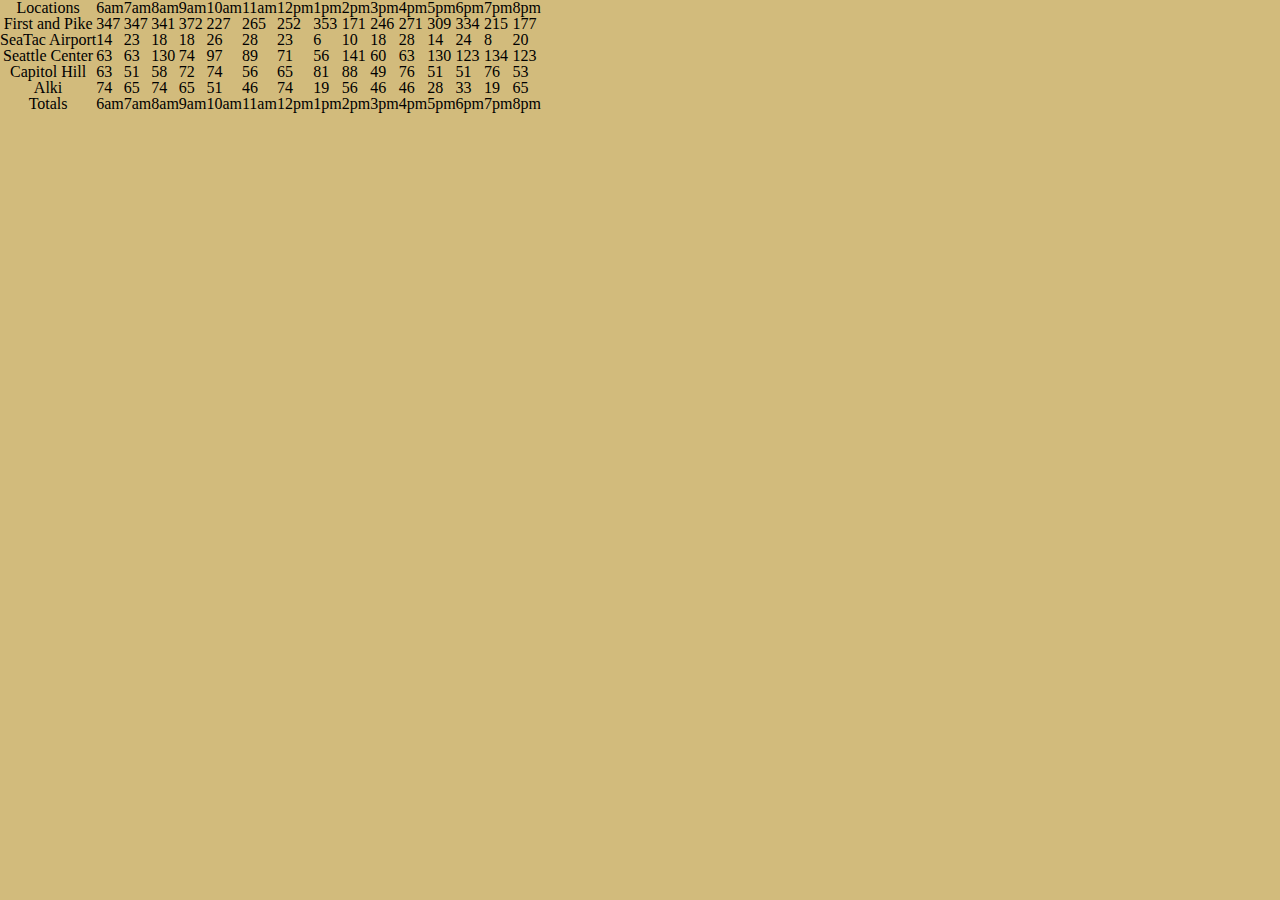
==== sales.html @ 6a859ae6 "finally got table to display" ====
<!DOCTYPE html>

<html>
  <head>
    <meta charset="utf-8" />
    <title></title>
    <link rel="stylesheet" href="./css/reset.css" />
    <link rel="stylesheet" href="./css/style.css" />
  </head>
  <body>
    <header></header>
    <main id="storeInfo"></main>
    <div id="storesTable"></div>
    <footer></footer>
  </body>
  <script src="./js/app.js" async defer></script>
</html>
---- css/style.css ----
body {
  color: black;
  background-color: rgb(210, 187, 124);
}
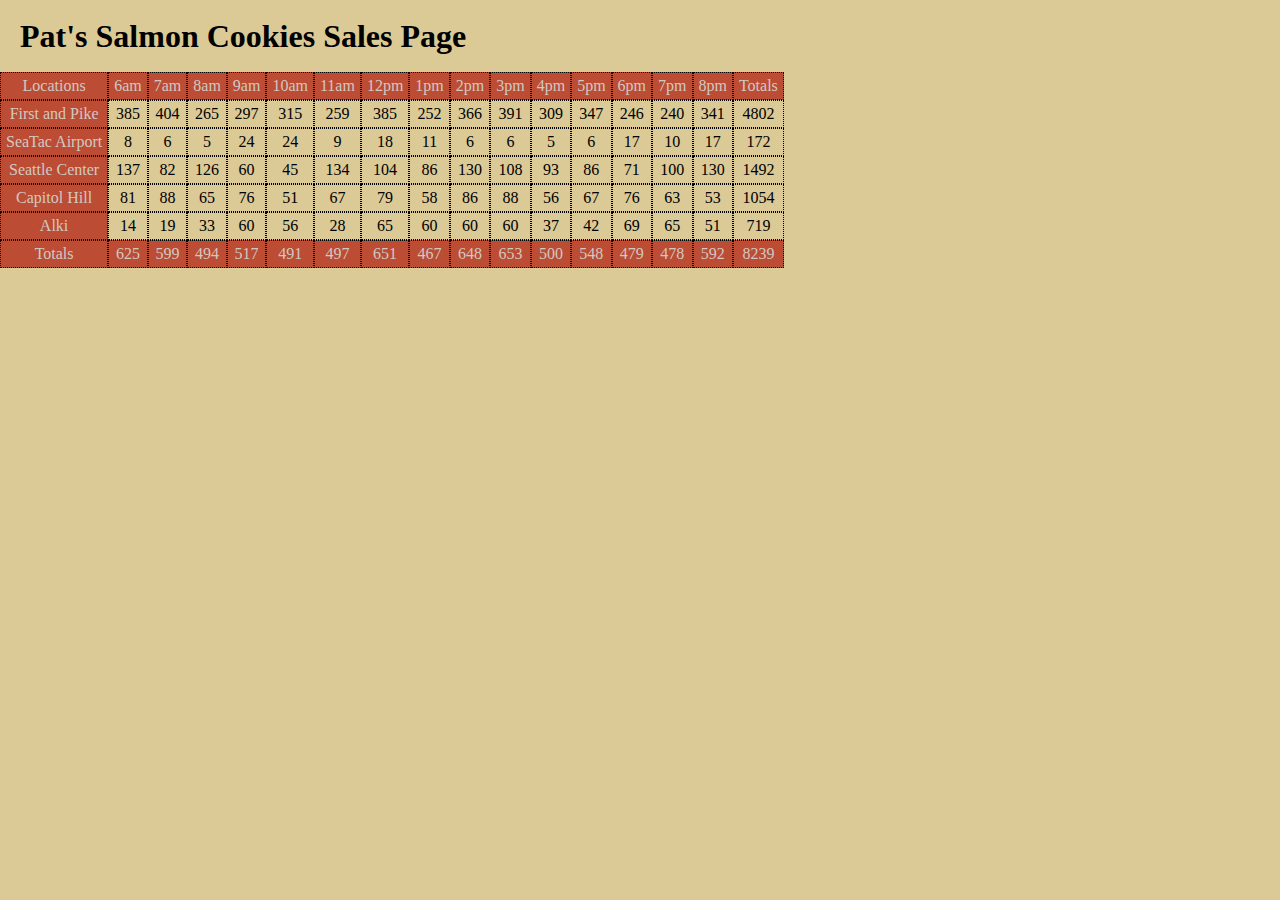
==== commit 6b22956b: "added some more styling, color and header data" ====
--- a/sales.html
+++ b/sales.html
@@ -8,7 +8,7 @@
     <link rel="stylesheet" href="./css/style.css" />
   </head>
   <body>
-    <header></header>
+    <header>Pat's Salmon Cookies Sales Page</header>
     <main id="storeInfo"></main>
     <div id="storesTable"></div>
     <footer></footer>
--- a/css/style.css
+++ b/css/style.css
@@ -1,4 +1,26 @@
 body {
   color: black;
-  background-color: rgb(210, 187, 124);
+  background-color: rgba(210, 187, 124, 0.8);
 }
+
+header {
+  font-size: 2em;
+  font-weight: bold;
+  margin: 20px;
+}
+
+table,
+td,
+th {
+  border: thin dotted black;
+  border-collapse: collapse;
+  padding: 5px;
+  text-align: center;
+}
+
+th,
+thead,
+tfoot {
+  background-color: #bc4c34;
+  color: #d0c9c2;
+}
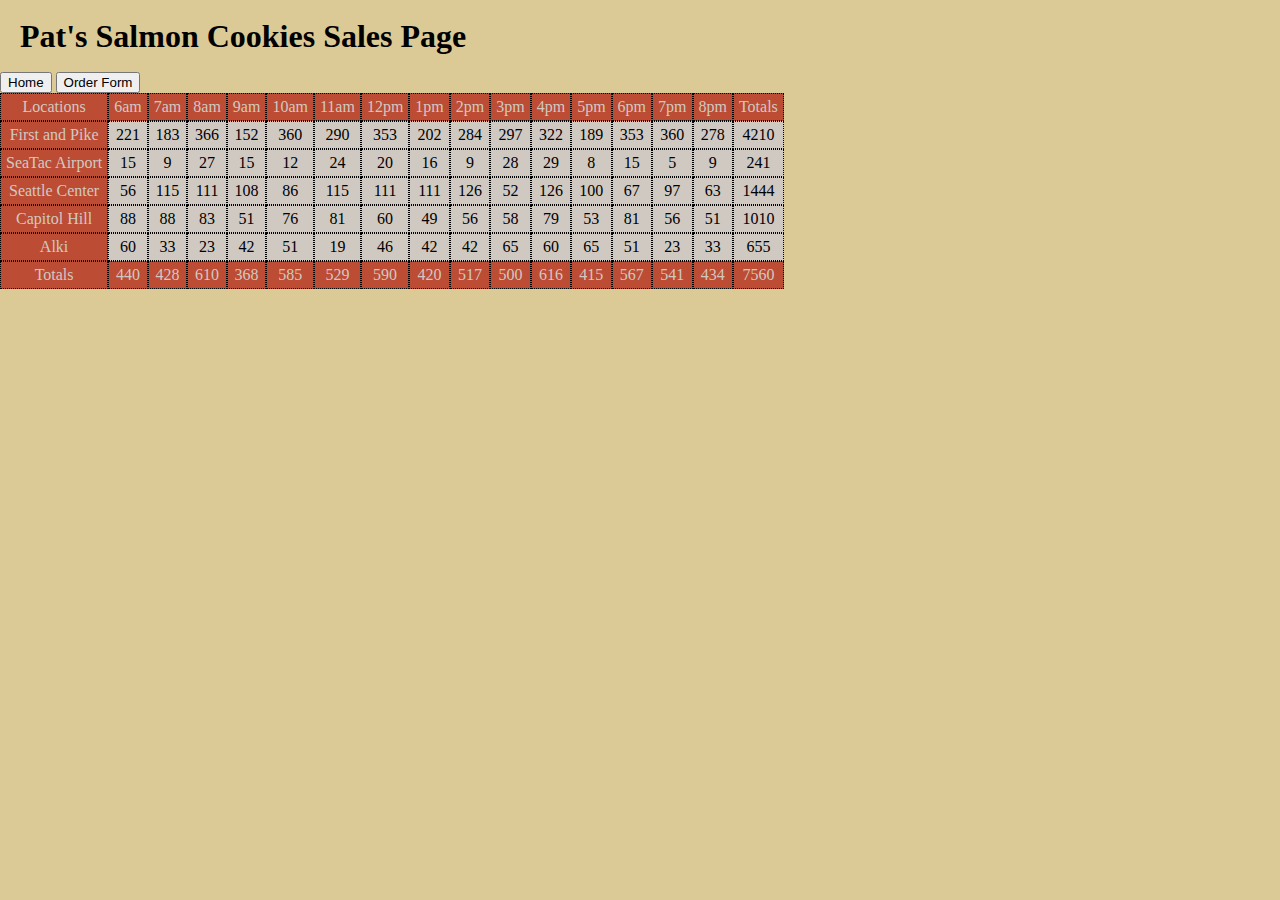
==== commit 6bfc604c: "changed modifyDom method to take optional parameter to assign an id" ====
--- a/sales.html
+++ b/sales.html
@@ -9,6 +9,14 @@
   </head>
   <body>
     <header>Pat's Salmon Cookies Sales Page</header>
+    <nav>
+      <button>
+        Home
+      </button>
+      <button>
+        Order Form
+      </button>
+    </nav>
     <main id="storeInfo"></main>
     <div id="storesTable"></div>
     <footer></footer>
--- a/css/style.css
+++ b/css/style.css
@@ -24,3 +24,7 @@
   background-color: #bc4c34;
   color: #d0c9c2;
 }
+
+td {
+  background-color: #d0c9c2;
+}
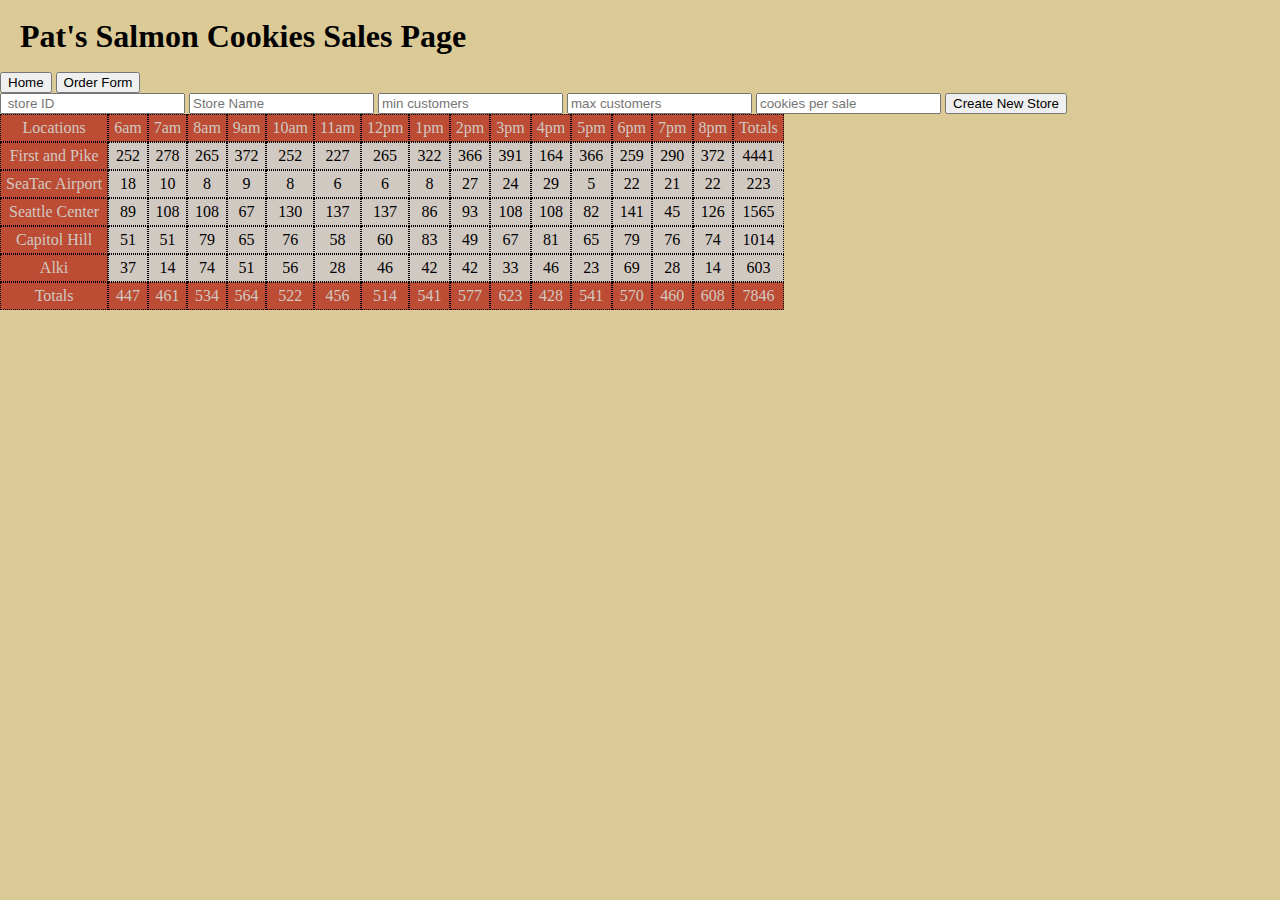
==== commit f4df113f: "have table event handlier populating new row, but data is bad" ====
--- a/sales.html
+++ b/sales.html
@@ -18,6 +18,32 @@
       </button>
     </nav>
     <main id="storeInfo"></main>
+    <form id="storeInput">
+      <fieldset>
+        <input id="storeId" required type="text" placeholder=" store ID" />
+        <input id="displayName" required type="text" placeholder="Store Name" />
+        <input
+          id="minCust"
+          required
+          type="number"
+          placeholder="min customers"
+        />
+        <input
+          id="maxCust"
+          required
+          type="number"
+          placeholder="max customers"
+        />
+        <input
+          id="cookiesPerSale"
+          required
+          type="number"
+          step=".1"
+          placeholder="cookies per sale"
+        />
+        <button required type="submit">Create New Store</button>
+      </fieldset>
+    </form>
     <div id="storesTable"></div>
     <footer></footer>
   </body>
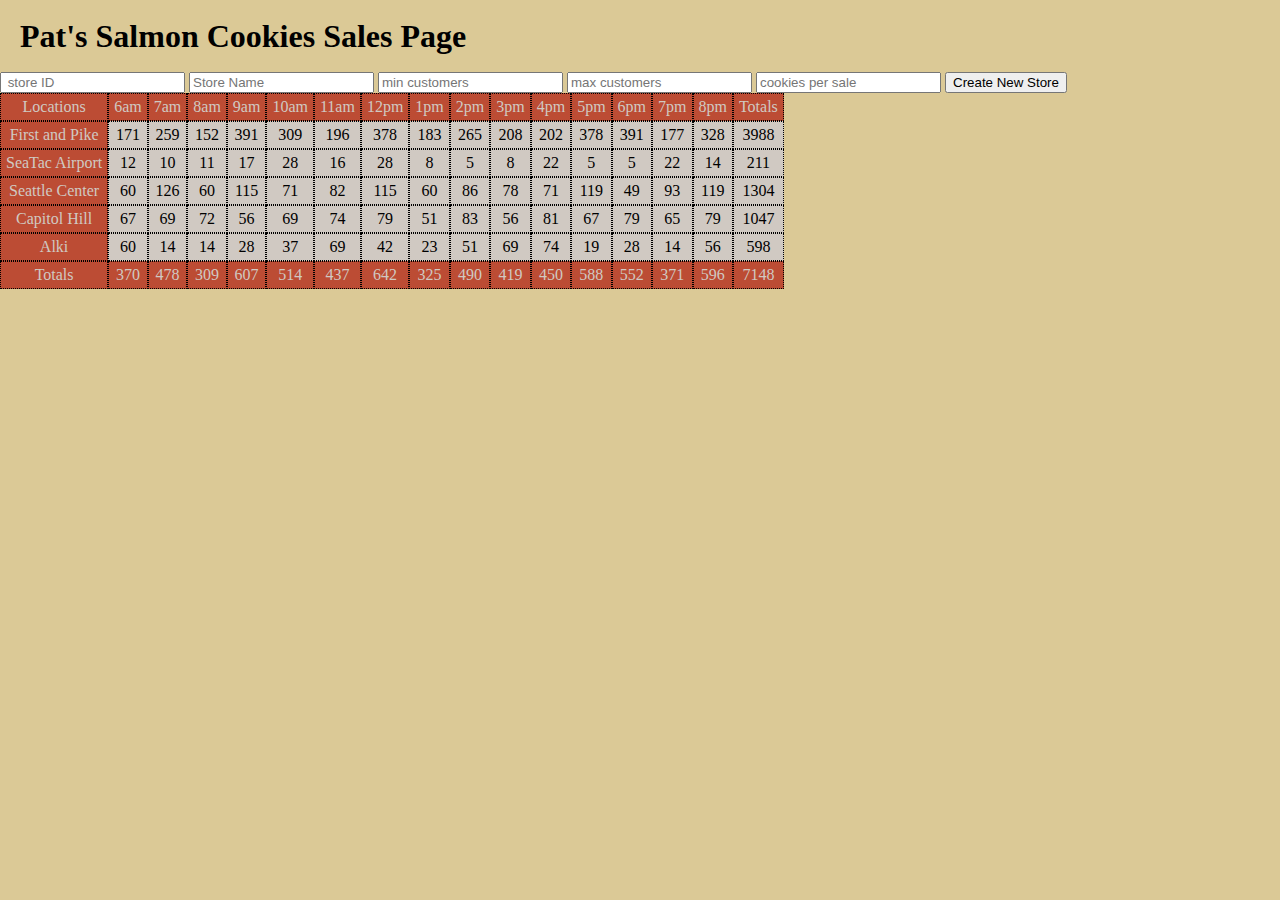
==== commit 9dddd344: "form submission adds new store and re draws table with new store added" ====
--- a/sales.html
+++ b/sales.html
@@ -9,14 +9,14 @@
   </head>
   <body>
     <header>Pat's Salmon Cookies Sales Page</header>
-    <nav>
+    <!-- <nav>
       <button>
         Home
       </button>
       <button>
         Order Form
       </button>
-    </nav>
+    </nav> -->
     <main id="storeInfo"></main>
     <form id="storeInput">
       <fieldset>
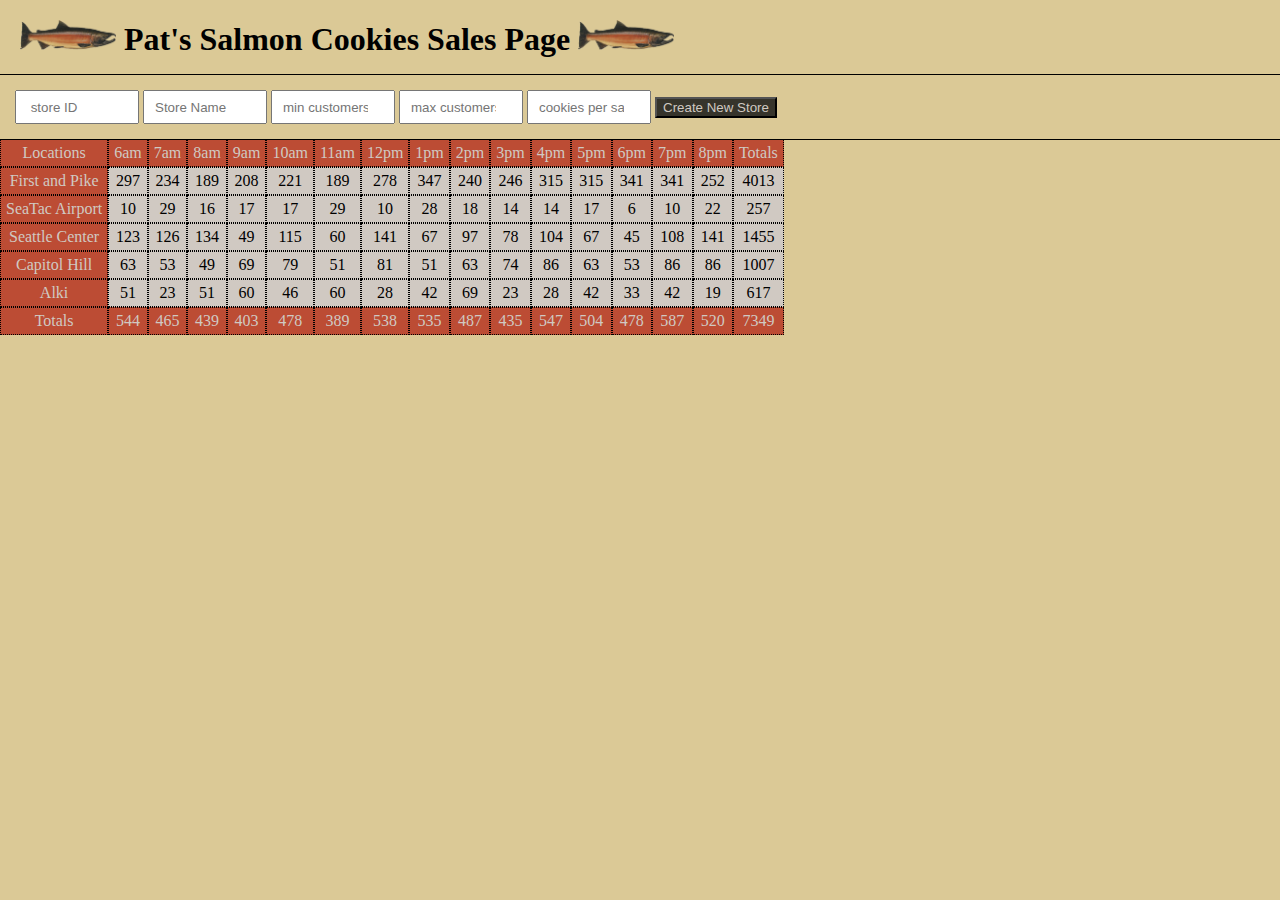
==== commit 847f2803: "found bug due to form values being strings.  Converted to numbers" ====
--- a/sales.html
+++ b/sales.html
@@ -8,7 +8,10 @@
     <link rel="stylesheet" href="./css/style.css" />
   </head>
   <body>
-    <header>Pat's Salmon Cookies Sales Page</header>
+    <header>
+      <img src="./img/salmon.png" alt="salmon" /> Pat's Salmon Cookies Sales
+      Page <img src="./img/salmon.png" alt="salmon" />
+    </header>
     <!-- <nav>
       <button>
         Home
--- a/css/style.css
+++ b/css/style.css
@@ -13,7 +13,7 @@
 td,
 th {
   border: thin dotted black;
-  border-collapse: collapse;
+  /* border-collapse: collapse; */
   padding: 5px;
   text-align: center;
 }
@@ -28,3 +28,25 @@
 td {
   background-color: #d0c9c2;
 }
+
+form {
+  padding: 15px;
+  outline: thin black solid;
+}
+
+input {
+  height: 10px;
+  width: 100px;
+  padding: 10px;
+}
+
+button {
+  height: auto;
+  width: auto;
+  background-color: #36342b;
+  color: #d0c9c2;
+}
+
+header img {
+  height: 30px;
+}
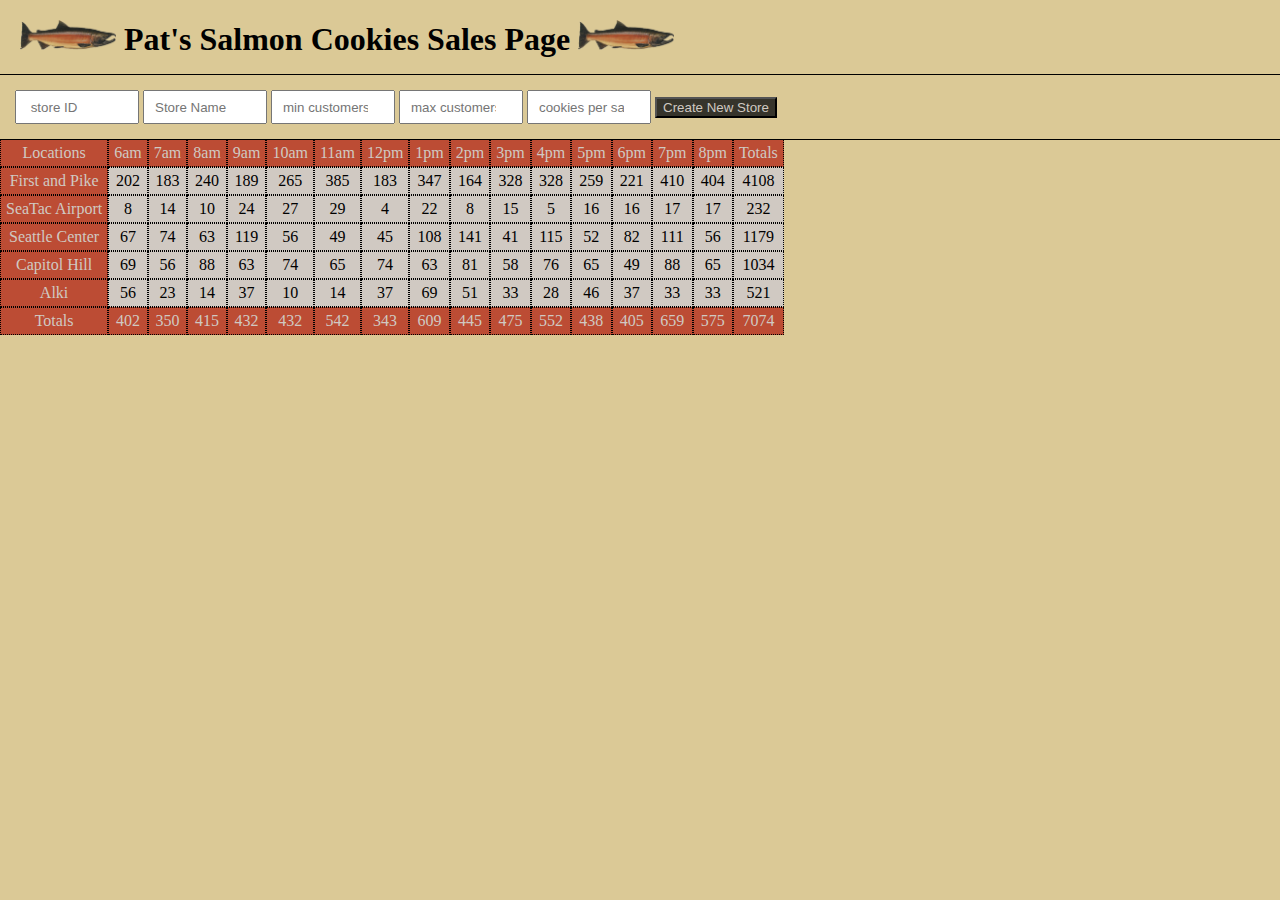
==== commit 2f4dec99: "changes staged this time... for real." ====
--- a/sales.html
+++ b/sales.html
@@ -3,7 +3,7 @@
 <html>
   <head>
     <meta charset="utf-8" />
-    <title></title>
+    <title>Salmon Cookies Sales</title>
     <link rel="stylesheet" href="./css/reset.css" />
     <link rel="stylesheet" href="./css/style.css" />
   </head>
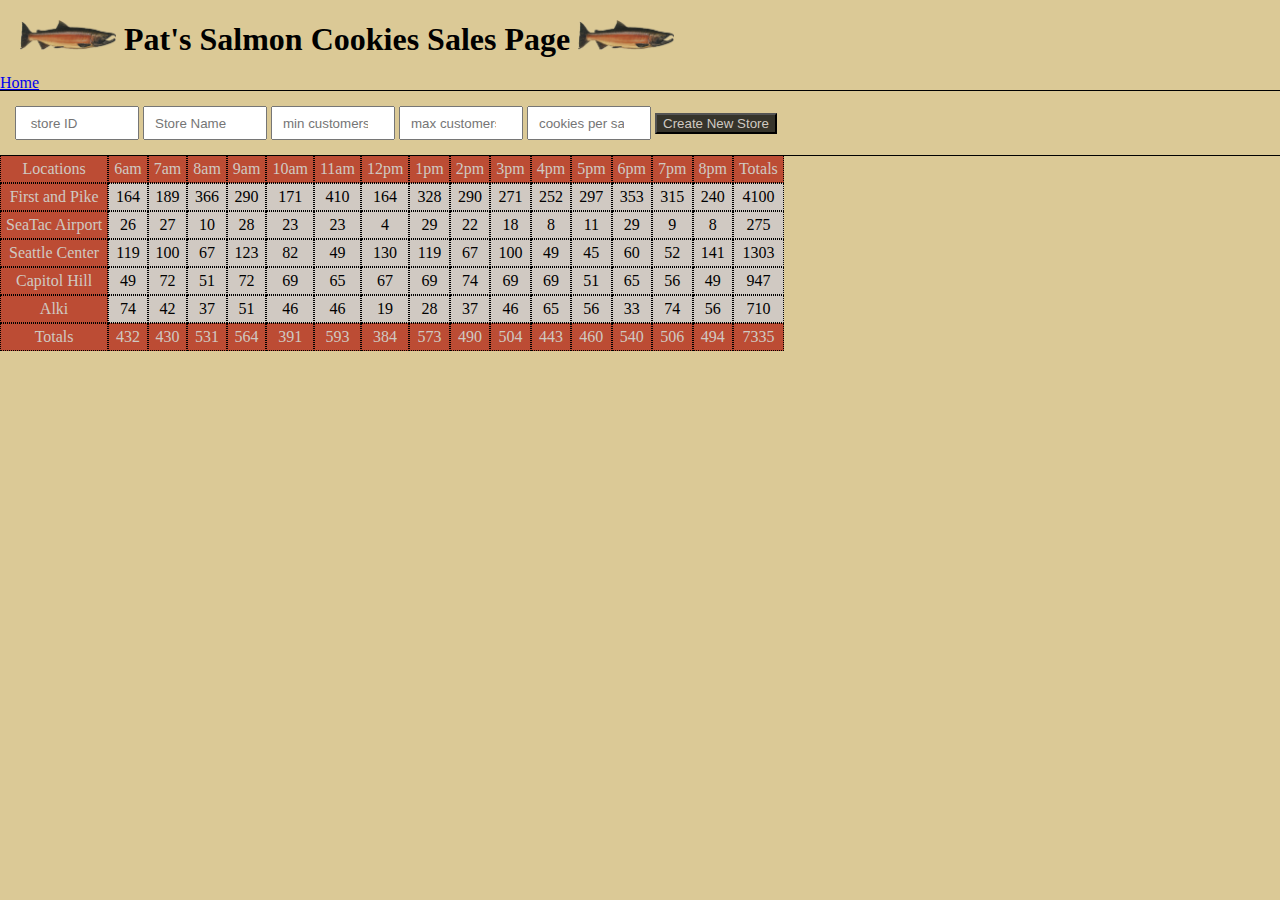
==== commit 952d47c6: "fixed switching from home to sales pages and toggle of store locations" ====
--- a/sales.html
+++ b/sales.html
@@ -12,14 +12,11 @@
       <img src="./img/salmon.png" alt="salmon" /> Pat's Salmon Cookies Sales
       Page <img src="./img/salmon.png" alt="salmon" />
     </header>
-    <!-- <nav>
-      <button>
+    <nav>
+      <a href="./index.html">
         Home
-      </button>
-      <button>
-        Order Form
-      </button>
-    </nav> -->
+      </a>
+    </nav>
     <main id="storeInfo"></main>
     <form id="storeInput">
       <fieldset>
